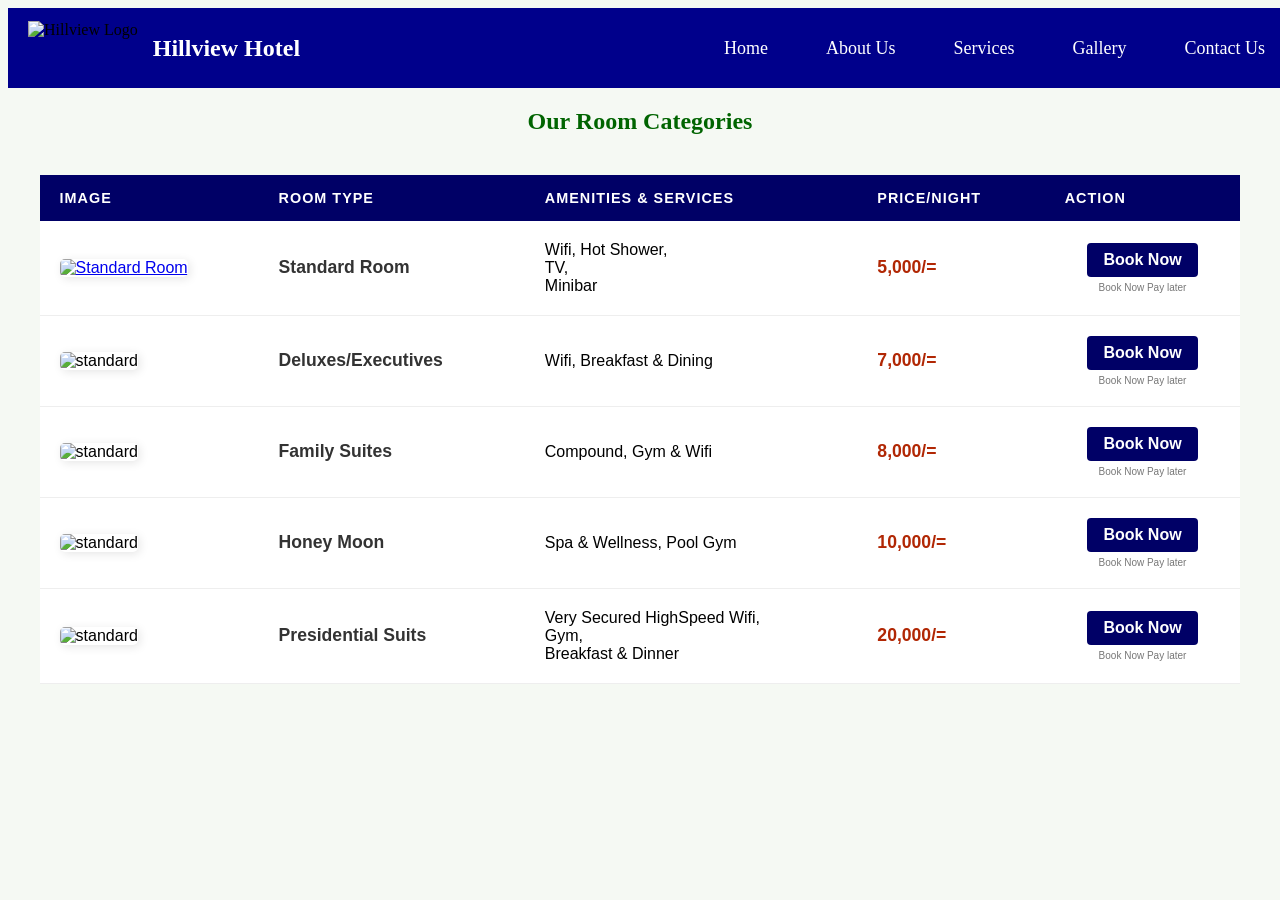
==== accomodation.html @ bf6f1ed8 "Add files via upload" ====
<!DOCTYPE html>
<html lang="en">
<head>
    <meta charset="UTF-8">
    <meta name="viewport" content="width=device-width, initial-scale=1.0">
    <title>Hotel Works!</title>
    <link rel="stylesheet" href="style.css">
</head>
<body>

    <nav>
        <div class="logo-area">
            <img src="Images/Logo.jfif" alt="Hillview Logo" class="logo">
            <span class="site-title"> Hillview Hotel</span>
        </div>
        <ul>
            <li><a href="index.html">Home</a></li>
            <li><a href="about.html">About Us</a></li>
            <!-- SERVICES WITH SUBMENU -->
            <li class="dropdown"> 
                <a href="#">Services</a>
                <ul class="submenu">
                    <li><a href="accomodation.html">Accomodation</a></li>
                    <li><a href="catering.html">Catering</a></li>
                    <li><a href="saunas.html">Saunas</a></li>
                    <li><a href="bathing.html">Mud Bathing</a></li>
                    <li><a href="family.html">Family Get Togethers</a></li>
                </ul>
            </li>
            
            <li><a href="gallery.html">Gallery</a></li>
            <li><a href="contact.html">Contact Us</a></li>
        </ul>
    </nav>
    <div class="accomodation-section">
        <h2 style="text-align: center; color: #006400;">Our Room Categories</h2>

        <table class="room-table">
            <thead>
                <tr>
                    <th>Image</th>
                    <th>Room Type</th>
                    <th>Amenities & Services</th>
                    <th>Price/Night</th>
                    <th>Action</th>
                </tr>
            </thead>
            <tbody>
                <tr>
                    <td class="room-image">
                        <a href="Images/Standard.jfif" target="_blank">
                            <img src="Images/Standard.jfif" alt="Standard Room">
                        </a>
                    <td class="room-name">Standard Room</td>
                    <td class="room-services">Wifi, Hot Shower, <br> TV, <br> Minibar</td>
                    <td class="price">5,000/=</td>
                     <td class="action">
                        <a href="#" class="book-link">Book Now</a> <br>
                        <a href="#" style="font-size: 10px; color: #777; text-decoration: none;">Book Now Pay later</a>
                    </td>
                </tr>

                <tr>
                    <td class="room-image"><img src="Images/Executive.jfif" alt="standard"></td>
                    <td class="room-name">Deluxes/Executives</td>
                    <td class="room-services">Wifi, Breakfast & Dining</td>
                    <td class="price">7,000/=</td>
                     <td class="action">
                        <a href="#" class="book-link">Book Now</a> <br>
                        <a href="#" style="font-size: 10px; color: #777; text-decoration: none;">Book Now Pay later</a>
                    </td>
                </tr>

                <tr>
                    <td class="room-image"><img src="Images/Family suite.jfif" alt="standard"></td>
                    <td class="room-name">Family Suites</td>
                    <td class="room-services">Compound, Gym & Wifi</td>
                    <td class="price">8,000/=</td>
                     <td class="action">
                        <a href="book.html" class="book-link">Book Now</a> <br>
                        <a href="#" style="font-size: 10px; color: #777; text-decoration: none;">Book Now Pay later</a>
                    </td>
                </tr>

                <tr>
                    <td class="room-image"><img src="Images/Honeymoon.jfif" alt="standard"></td>
                    <td class="room-name">Honey Moon</td>
                    <td class="room-services">Spa & Wellness, Pool Gym</td>
                    <td class="price">10,000/=</td>
                     <td class="action">
                        <a href="#" class="book-link">Book Now</a> <br>
                        <a href="#" style="font-size: 10px; color: #777; text-decoration: none;">Book Now Pay later</a>
                    </td>
                </tr>

                <tr>
                    <td class="room-image"><img src="Images/presidential.jfif" alt="standard"></td>
                    <td class="room-name">Presidential Suits</td>
                    <td class="room-services">Very Secured HighSpeed Wifi, <br> Gym, <br> Breakfast & Dinner </td>
                    <td class="price">20,000/=</td>
                    <td class="action">
                        <a href="#" class="book-link">Book Now</a> <br>
                        <a href="#" style="font-size: 10px; color: #777; text-decoration: none;">Book Now Pay later</a>
                    </td>
                </tr>
            </tbody>
        </table>
    </div>
</body>
</html>
---- style.css ----
body{
    background-color: #f5f9f3;
}
nav{
    background-color: darkblue;
    height: 80px;
    width: 100%;
    display: flex;
    align-items: center;
    justify-content: space-between;
    padding: 0 20px;
}
/* LOGO + TITLE */
.logo-area{
    display: flex;
    align-items: center;
}
.logo{
    height: 55px;
    margin-right: 15px;
}
.site-title{
    color: white;
    font-size: 24px;
    font-weight: bold;
}
/*NAV MENU*/
nav ul{
    margin: 0;
    padding: 0;
    list-style: none;
}
nav ul li{
    display: inline-block;
    margin: 0 15px;
}
nav ul li a{
    color: white;
    font-size: 18px;
    padding: 8px 12px;
    text-decoration: none;
}
nav ul li a:hover{
    background-color: yellow;
    color: black;
    border-radius: 5px;
}
/* DROPDOWN PARENT */ 
nav ul li.dropdown{
    position: relative;
}
/*SUBMENU*/ 
.submenu{
    display: none;
    position: absolute;
    top: 100%;
    left: 0;
    background-color: green;
    min-width: 300px;
    border-radius: 10px;
    padding: 0;
    z-index: 1000;
}

/* SUBMENU ITEMS*/
.submenu li{
    display: block;
    margin: 0;
    font-size: 16px;
    padding:10px;
}
/* SHOW SUBMENU ON HOVER*/
nav ul li.dropdown:hover .submenu{
    display: block;
}

/* SUBMENU HOVER*/
.submenu li a:hover{
    background-color: sienna;
    color: black;
}
/* CONTACT SESSION*/
.contact-section{
    display: flex;
    justify-content: center;
    align-items: center;
    padding: 60px 20px;
}
/*FORM CONTAINER*/
.form-container{
    background-color: white;
    padding: 30px 40px;
    width: 100%;
    max-width: 500px;
    border-radius: 10px;
    box-shadow: 0 5px 15px rgba(0, 0, 0, 0.1);
}
/* FORM TITLE*/
.form-container h2{
    text-align: center;
    margin-bottom: 20px;
    color: darkblue;
}
/*FORM GROUP*/
.form-group{
    margin-bottom: 15px;
}
/*LABEL*/
.form-group label{
    display: block;
    margin-bottom: 5px;
    font-weight: bold;
}
/*INPUTS + SELECT + TEXTAREA*/
.form-group input,
.form-group select,
.form-group textarea{
    width: 100%;
    padding: 10px;
    border: 1px solid #ccc;
    border-radius: 6px;
    font-size: 14px;
}
/* FOCUS EFFECT */
.form-group input:focus,
.form-group select:focus,
.form-group textarea:focus{
    border-color: darkblue;
    outline: none;
}
/* BUTTON */
button{
    width: 100%;
    padding: 12px;
    background-color: darkblue;
    color: white;
    border: none;
    border-radius: 6px;
    font-size: 16px;
    cursor: pointer;
}
/* BUTTON HOVER */
button:hover{
    background-color: yellow;
    color: black;
}

.room-table{
    width: 95%;
    margin: 40px auto;
    border-collapse: collapse; /*This removes the gaps between the cells*/ 
    font-family: 'Poppins', sans-serif; /*A modern font looks great for this kind of work*/
    background-color: #fff;
}
.room-table thead tr{
    background-color: #000066; /*Deep Navy Blue*/
    color: #ffffff;
    text-align: left;
}

.room-table th{
    padding: 15px 20px;
    text-transform: uppercase;
    letter-spacing: 1px;
    font-size: 0.9rem;
}
/*Image Styling*/
.room-image img{
    width: 180px; /* Uniform Width */
    height: 120px;
    object-fit: cover; /*Prevents squsishing the photo*/
    border-radius: 5px;
    box-shadow: 2px 2px 10px rgba(0, 0, 0, 0.1);
}
/*Text and Price Styling */
.room-table td {
    padding: 20px;
    border-bottom: 1px solid #eee; /*Light divider lines*/
    vertical-align: middle;
}
.room-name{
    font-weight: bold;
    font-size: 1.1rem;
    color: #333;
}
.price{
    font-weight: bold;
    color: #b12704; /* A classic'Price Red' or use #006400 for Greeen*/
    font-size: 1.1rem;
}
.action{
    text-align: center;
}

/*You'll need to wrap your 'Book Now' text in <a> tags in your HTML*/
.body-link{
    display: inline-block;
    background-color: #000066;
    color: white;
    padding: 8px 15px;
    text-decoration: none;
    border-radius: 4px;
    margin-bottom: 5px;
    font-size: 0.85rem;
    transition: background 0.3s;
}
.book-link:hover{
    background-color: #ffff00; /*Yellow hover*/
    color: #000;
}
.room-table tbody tr:hover{
    background-color: #f5f5f5;
    cursor: pointer;
    transition: 0.2s;
}
.action a:first-child{
    display: inline-block;
    background-color: #000066;
    color: white;
    padding: 8px 16px;
    text-decoration: none;
    border-radius: 4px;
    font-weight: bold;
    margin-bottom: 5px;
}
.action a:first-child:hover{
    background-color: #0000cc; /* Slightly lighter on hover */
}
.action a:last-child{
    display: block;
    font-size: 11px;
    color: #777;
    text-decoration: none;
}
.premium-price{
    color: #006400; /* Deep green for "Success/Wealth"*/
    font-size: 1.3rem; /*Slightly larger than the others*/
}
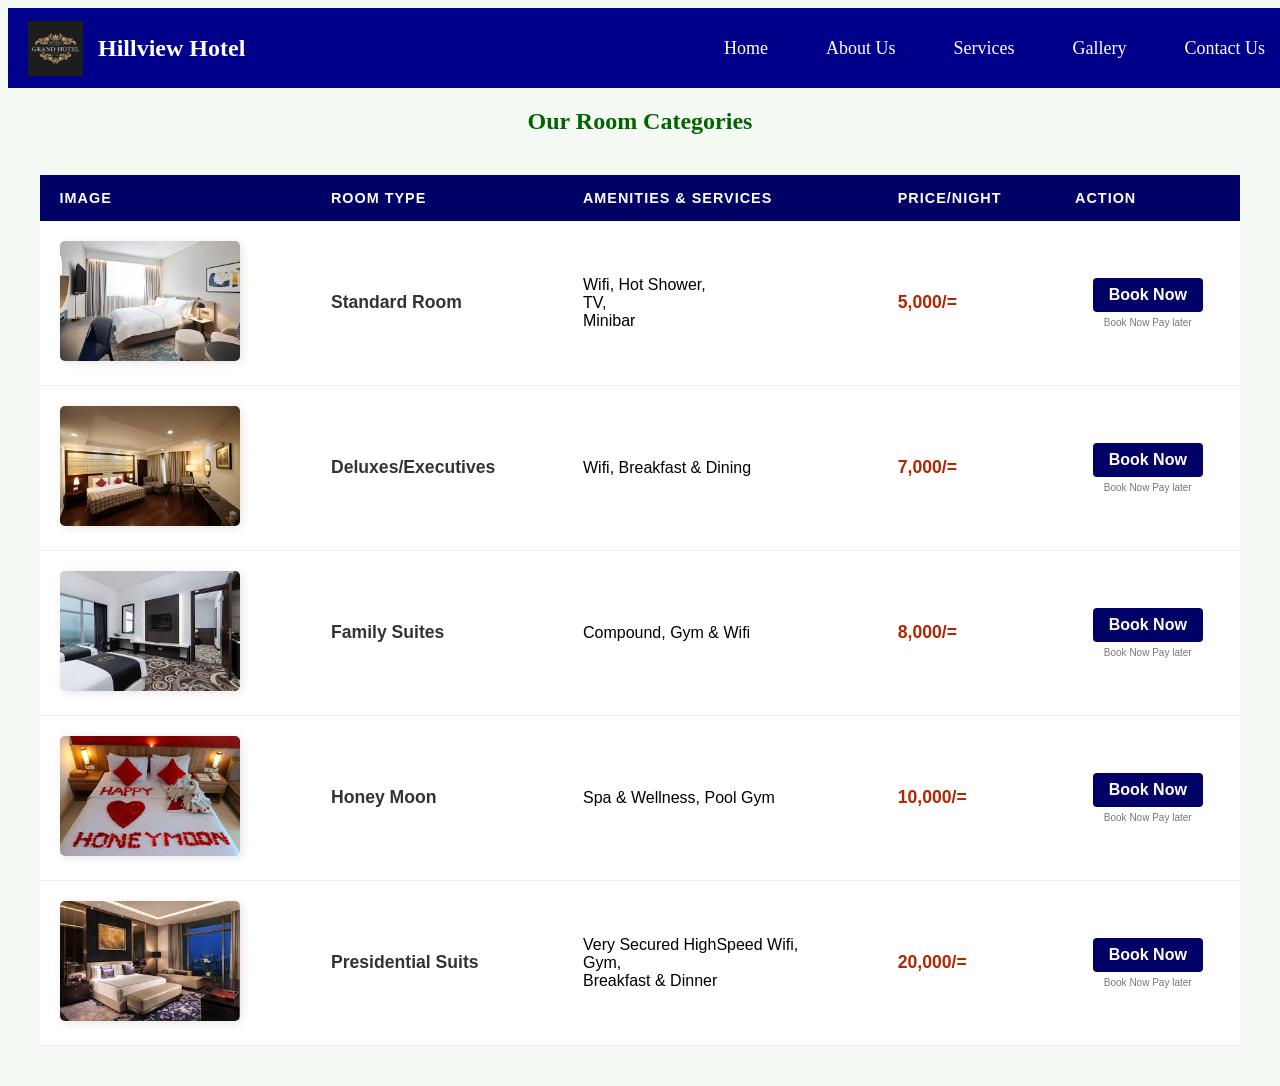
==== commit 2836bcfb: "Add files via upload" ====
--- a/accomodation.html
+++ b/accomodation.html
@@ -5,6 +5,7 @@
     <meta name="viewport" content="width=device-width, initial-scale=1.0">
     <title>Hotel Works!</title>
     <link rel="stylesheet" href="style.css">
+    <meta name="viewport" content="width=device-width, initial-scale=1.0">
 </head>
 <body>
 
@@ -55,7 +56,7 @@
                     <td class="room-services">Wifi, Hot Shower, <br> TV, <br> Minibar</td>
                     <td class="price">5,000/=</td>
                      <td class="action">
-                        <a href="#" class="book-link">Book Now</a> <br>
+                        <a href="book.html" class="book-link">Book Now</a> <br>
                         <a href="#" style="font-size: 10px; color: #777; text-decoration: none;">Book Now Pay later</a>
                     </td>
                 </tr>
@@ -66,7 +67,7 @@
                     <td class="room-services">Wifi, Breakfast & Dining</td>
                     <td class="price">7,000/=</td>
                      <td class="action">
-                        <a href="#" class="book-link">Book Now</a> <br>
+                        <a href="book.html" class="book-link">Book Now</a> <br>
                         <a href="#" style="font-size: 10px; color: #777; text-decoration: none;">Book Now Pay later</a>
                     </td>
                 </tr>
@@ -88,7 +89,7 @@
                     <td class="room-services">Spa & Wellness, Pool Gym</td>
                     <td class="price">10,000/=</td>
                      <td class="action">
-                        <a href="#" class="book-link">Book Now</a> <br>
+                        <a href="book.html" class="book-link">Book Now</a> <br>
                         <a href="#" style="font-size: 10px; color: #777; text-decoration: none;">Book Now Pay later</a>
                     </td>
                 </tr>
@@ -99,7 +100,7 @@
                     <td class="room-services">Very Secured HighSpeed Wifi, <br> Gym, <br> Breakfast & Dinner </td>
                     <td class="price">20,000/=</td>
                     <td class="action">
-                        <a href="#" class="book-link">Book Now</a> <br>
+                        <a href="book.html" class="book-link">Book Now</a> <br>
                         <a href="#" style="font-size: 10px; color: #777; text-decoration: none;">Book Now Pay later</a>
                     </td>
                 </tr>
--- a/style.css
+++ b/style.css
@@ -235,4 +235,124 @@
 .premium-price{
     color: #006400; /* Deep green for "Success/Wealth"*/
     font-size: 1.3rem; /*Slightly larger than the others*/
+}
+@media (max-width: 768px){
+    .room-table{
+        display: block;
+        overflow-x: auto; /*Adds a horizontal scroll so the table doesn't break your layout.*/
+        white-space: nowrap;
+    }
+}
+ 
+form{
+    width: 100%;
+    max-width: 400px; /*Keeps the form from getting too wide*/
+}
+.pay-button{
+    background-color: #000080; /*Navy/Dark Blue*/
+    color: white;
+    padding: 12px 20px;
+    border: none;
+    border-radius: 5px;
+    cursor: pointer;
+    font-size: 16px;
+    font-weight: bold;
+    width: 100%;
+    margin-top: 10px;
+    transition: background-color 0.3s;
+}
+.pay-button:hover{
+    background-color: #000055;
+}
+fieldset{
+    border: 1px solid #ccc;
+    border-radius: 8px;
+    padding: 20px;
+    background-color: #ffffff;
+}
+.room-type{
+    width: 100%;
+    padding: 10px;
+    margin-top: 5px;
+    border: 1px solid #ccc;
+    border-radius: 4px;
+    background-color: #fff;
+    font-size: 14px;
+    cursor: pointer;
+}
+/* Style the Price Section( Radio Buttons)*/
+/*This adds space above the Price section*/
+form br + br{
+    content: "";
+    display: block;
+    margin-top: 10px;
+}
+/*Make the radio buttons easy to click and align.*/
+input[type="radio"]{
+    margin-right: 10px;
+    margin-bottom: 12px;
+    cursor: pointer;
+    transform: scale(1.1); /*Makes the circles slightly larger*/
+}
+/*Align the text Labels for the radio buttons*/
+label{
+    font-size: 15px;
+    color: #333;
+    cursor: pointer;
+}
+/*Style the Name Input field to match the dropdown*/
+.name-field{
+    width: 100%;
+    padding: 10px;
+    margin-top: 5px;
+    box-sizing: border-box; /*Ensures padding doesn't push it out of the box*/
+    border: 1px solid #ccc;
+    border-radius: 4px;
+}
+/* --- MOBILE OPTIMIZATION ---*/
+@media screen and (max-width:768px){
+    /*1. Make the Container fill the width */
+    .accomodation-section{
+        width: 100%;
+        padding: 10px;
+    }
+
+    /* 2. The Table Transformation */
+    .room-table{
+        display: block; /*Allows the Table to behave like a normal container */ 
+        width: 100%;
+    }
+    /*Hide the original header - it takes up too much room on mobile*/
+    .room-table thead{
+        display: none;
+    }
+    /*Force each row to become it's own "card" */
+    .room-table tr{
+        display: block;
+        margin-bottom: 20px;
+        border: 1px solid #ddd;
+        border-radius: 8px;
+        padding: 10px;
+        background: #fff;
+        box-shadow: 2px 2px 5px rgba(0, 0, 0, 0.5);
+    }
+    /* Make each full width */
+    .room-table td{
+        display: block;
+        text-align: center;
+        width: 100%;
+        border: none;
+        padding: 8px 0;
+    }
+    /* Make the Images big and Beatiful on mobile */
+    .room-image img{
+        width: 100% !important;
+        height: auto !important;
+        max-width: 400px;
+        border-radius: 5px;
+    }
+    .price{
+        font-size: 1.4rem;
+        color: #b12704;
+    }
 }
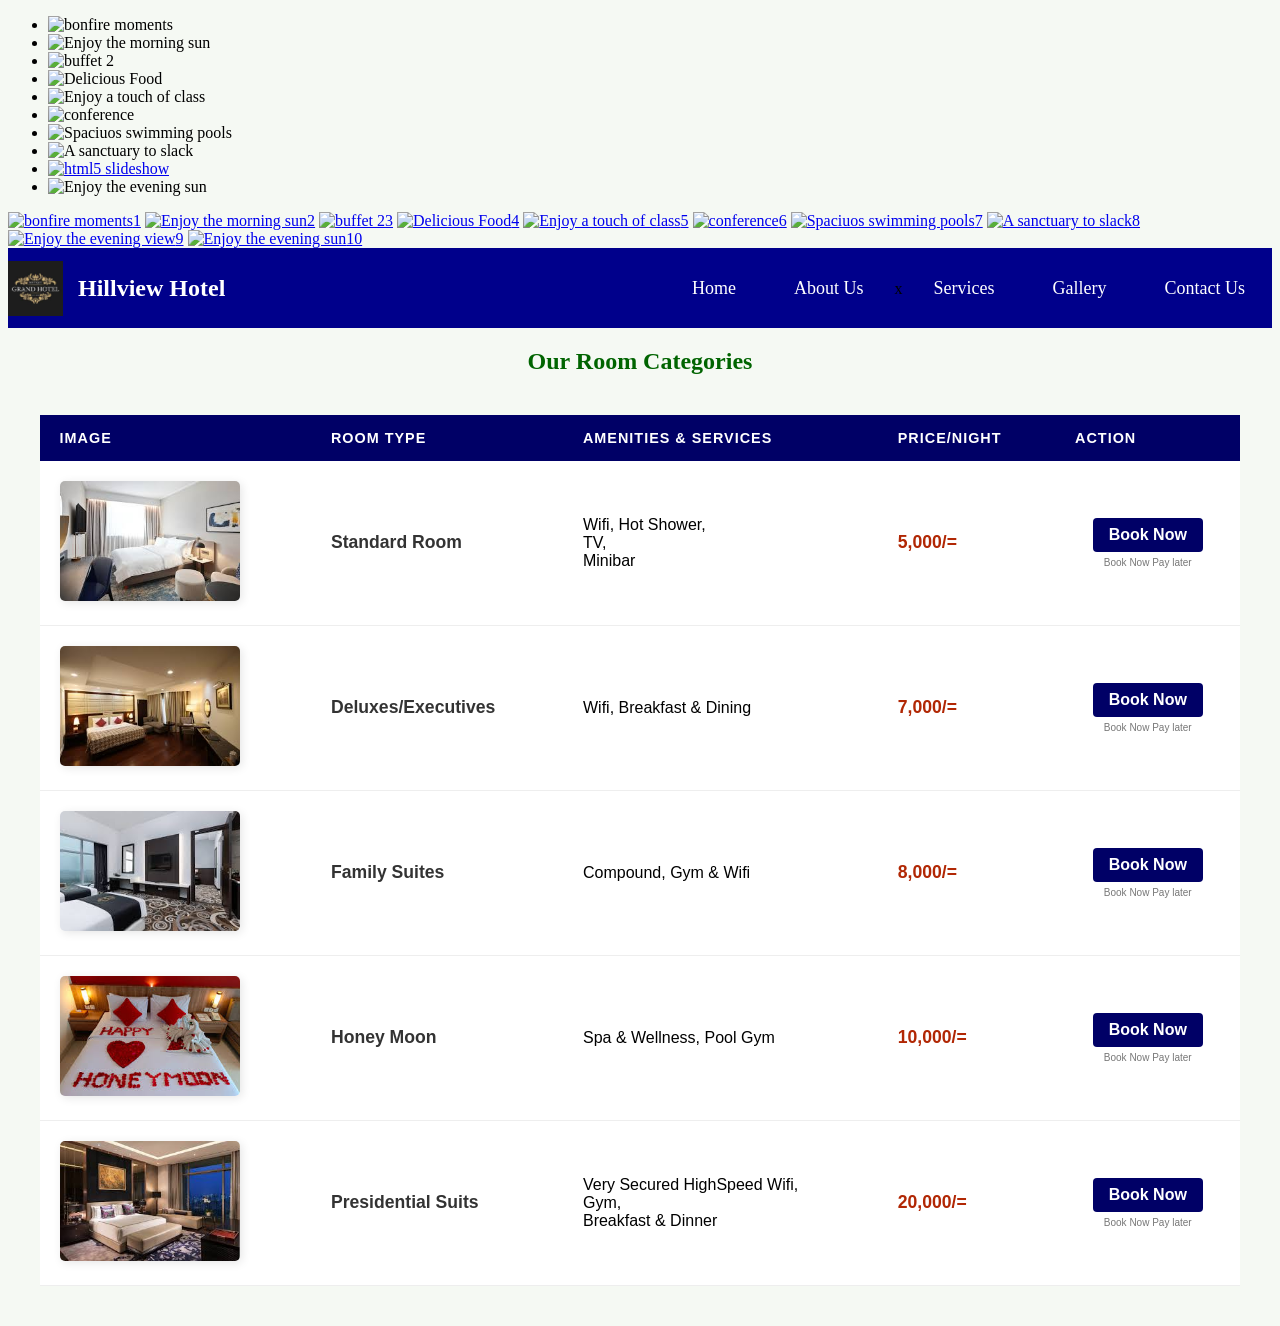
==== commit acef8693: "Add files via upload" ====
--- a/accomodation.html
+++ b/accomodation.html
@@ -6,8 +6,44 @@
     <title>Hotel Works!</title>
     <link rel="stylesheet" href="style.css">
     <meta name="viewport" content="width=device-width, initial-scale=1.0">
+
+    <!-- Start WOWSlider.com HEAD section -->
+<link rel="stylesheet" type="text/css" href="engine1/style.css" />
+<script type="text/javascript" src="engine1/jquery.js"></script>
+<!-- End WOWSlider.com HEAD section -->
 </head>
 <body>
+    <!-- Start WOWSlider.com BODY section -->
+<div id="wowslider-container1">
+<div class="ws_images"><ul>
+		<li><img src="data1/images/bonfire.jpg" alt="bonfire moments" title="bonfire moments" id="wows1_0"/></li>
+		<li><img src="data1/images/basking.jpg" alt="Enjoy the morning sun" title="Enjoy the morning sun" id="wows1_1"/></li>
+		<li><img src="data1/images/buffet_2.jpg" alt="buffet 2" title="buffet 2" id="wows1_2"/></li>
+		<li><img src="data1/images/buffet.jpg" alt="Delicious Food" title="Delicious Food" id="wows1_3"/></li>
+		<li><img src="data1/images/business_coffee.jpg" alt="Enjoy a touch of class" title="Enjoy a touch of class" id="wows1_4"/></li>
+		<li><img src="data1/images/conference.jpg" alt="conference" title="conference" id="wows1_5"/></li>
+		<li><img src="data1/images/couples_in_a_swimming_pool.jpg" alt="Spaciuos swimming pools" title="Spaciuos swimming pools" id="wows1_6"/></li>
+		<li><img src="data1/images/couples_place.jpg" alt="A sanctuary to slack" title="A sanctuary to slack" id="wows1_7"/></li>
+		<li><a href="http://wowslider.net"><img src="data1/images/dask.jpg" alt="html5 slideshow" title="Enjoy the evening view" id="wows1_8"/></a></li>
+		<li><img src="data1/images/dusk_sun.jpg" alt="Enjoy the evening sun" title="Enjoy the evening sun" id="wows1_9"/></li>
+	</ul></div>
+	<div class="ws_bullets"><div>
+		<a href="#" title="bonfire moments"><span><img src="data1/tooltips/bonfire.jpg" alt="bonfire moments"/>1</span></a>
+		<a href="#" title="Enjoy the morning sun"><span><img src="data1/tooltips/basking.jpg" alt="Enjoy the morning sun"/>2</span></a>
+		<a href="#" title="buffet 2"><span><img src="data1/tooltips/buffet_2.jpg" alt="buffet 2"/>3</span></a>
+		<a href="#" title="Delicious Food"><span><img src="data1/tooltips/buffet.jpg" alt="Delicious Food"/>4</span></a>
+		<a href="#" title="Enjoy a touch of class"><span><img src="data1/tooltips/business_coffee.jpg" alt="Enjoy a touch of class"/>5</span></a>
+		<a href="#" title="conference"><span><img src="data1/tooltips/conference.jpg" alt="conference"/>6</span></a>
+		<a href="#" title="Spaciuos swimming pools"><span><img src="data1/tooltips/couples_in_a_swimming_pool.jpg" alt="Spaciuos swimming pools"/>7</span></a>
+		<a href="#" title="A sanctuary to slack"><span><img src="data1/tooltips/couples_place.jpg" alt="A sanctuary to slack"/>8</span></a>
+		<a href="#" title="Enjoy the evening view"><span><img src="data1/tooltips/dask.jpg" alt="Enjoy the evening view"/>9</span></a>
+		<a href="#" title="Enjoy the evening sun"><span><img src="data1/tooltips/dusk_sun.jpg" alt="Enjoy the evening sun"/>10</span></a>
+	</div></div><div class="ws_script" style="position:absolute;left:-99%"><a href="http://wowslider.net">jquery carousel</a> by WOWSlider.com v9.0</div>
+<div class="ws_shadow"></div>
+</div>	
+<script type="text/javascript" src="engine1/wowslider.js"></script>
+<script type="text/javascript" src="engine1/script.js"></script>
+<!-- End WOWSlider.com BODY section -->
 
     <nav>
         <div class="logo-area">
@@ -16,7 +52,7 @@
         </div>
         <ul>
             <li><a href="index.html">Home</a></li>
-            <li><a href="about.html">About Us</a></li>
+            <li><a href="about.html">About Us</a></li> x
             <!-- SERVICES WITH SUBMENU -->
             <li class="dropdown"> 
                 <a href="#">Services</a>
--- a/style.css
+++ b/style.css
@@ -8,7 +8,7 @@
     display: flex;
     align-items: center;
     justify-content: space-between;
-    padding: 0 20px;
+    padding: 0 5%px;
 }
 /* LOGO + TITLE */
 .logo-area{
@@ -27,6 +27,8 @@
 /*NAV MENU*/
 nav ul{
     margin: 0;
+    list-style: none;
+    gap: 20px;
     padding: 0;
     list-style: none;
 }
@@ -311,6 +313,16 @@
 }
 /* --- MOBILE OPTIMIZATION ---*/
 @media screen and (max-width:768px){
+    nav {
+        flex-direction: column;
+        height: auto;
+        padding: 15px;
+    }
+    nav ul{
+        flex-wrap: wrap;
+        justify-content: center;
+        margin-top: 10px;
+    }
     /*1. Make the Container fill the width */
     .accomodation-section{
         width: 100%;
@@ -355,4 +367,23 @@
         font-size: 1.4rem;
         color: #b12704;
     }
+    nav ul{
+        display: flex;
+        flex-direction: row-reverse; /*This Flips the order from right to left*/
+        justify-content: space-around; /*Spreads them out evenly*/
+        align-items: center;
+        padding: 0;
+        margin: 0;
+        list-style: none;
+        overflow-x: auto; /*If they are still too wide, this lets you swipe them side-to-side */
+        white-space: nowrap; /*Prevents the words from jumping to a new line */
+    }
+    nav ul li{
+        padding: 0 10px; /*Gives each link a litle breathing room*/
+    }
+    nav ul li a {
+        font-size: 13px; /*Shrinking the text slightly so it fits on a phone screen */
+        text-decoration: none;
+        color: white; /*Or Whatever color your links are */
+    }
 }
